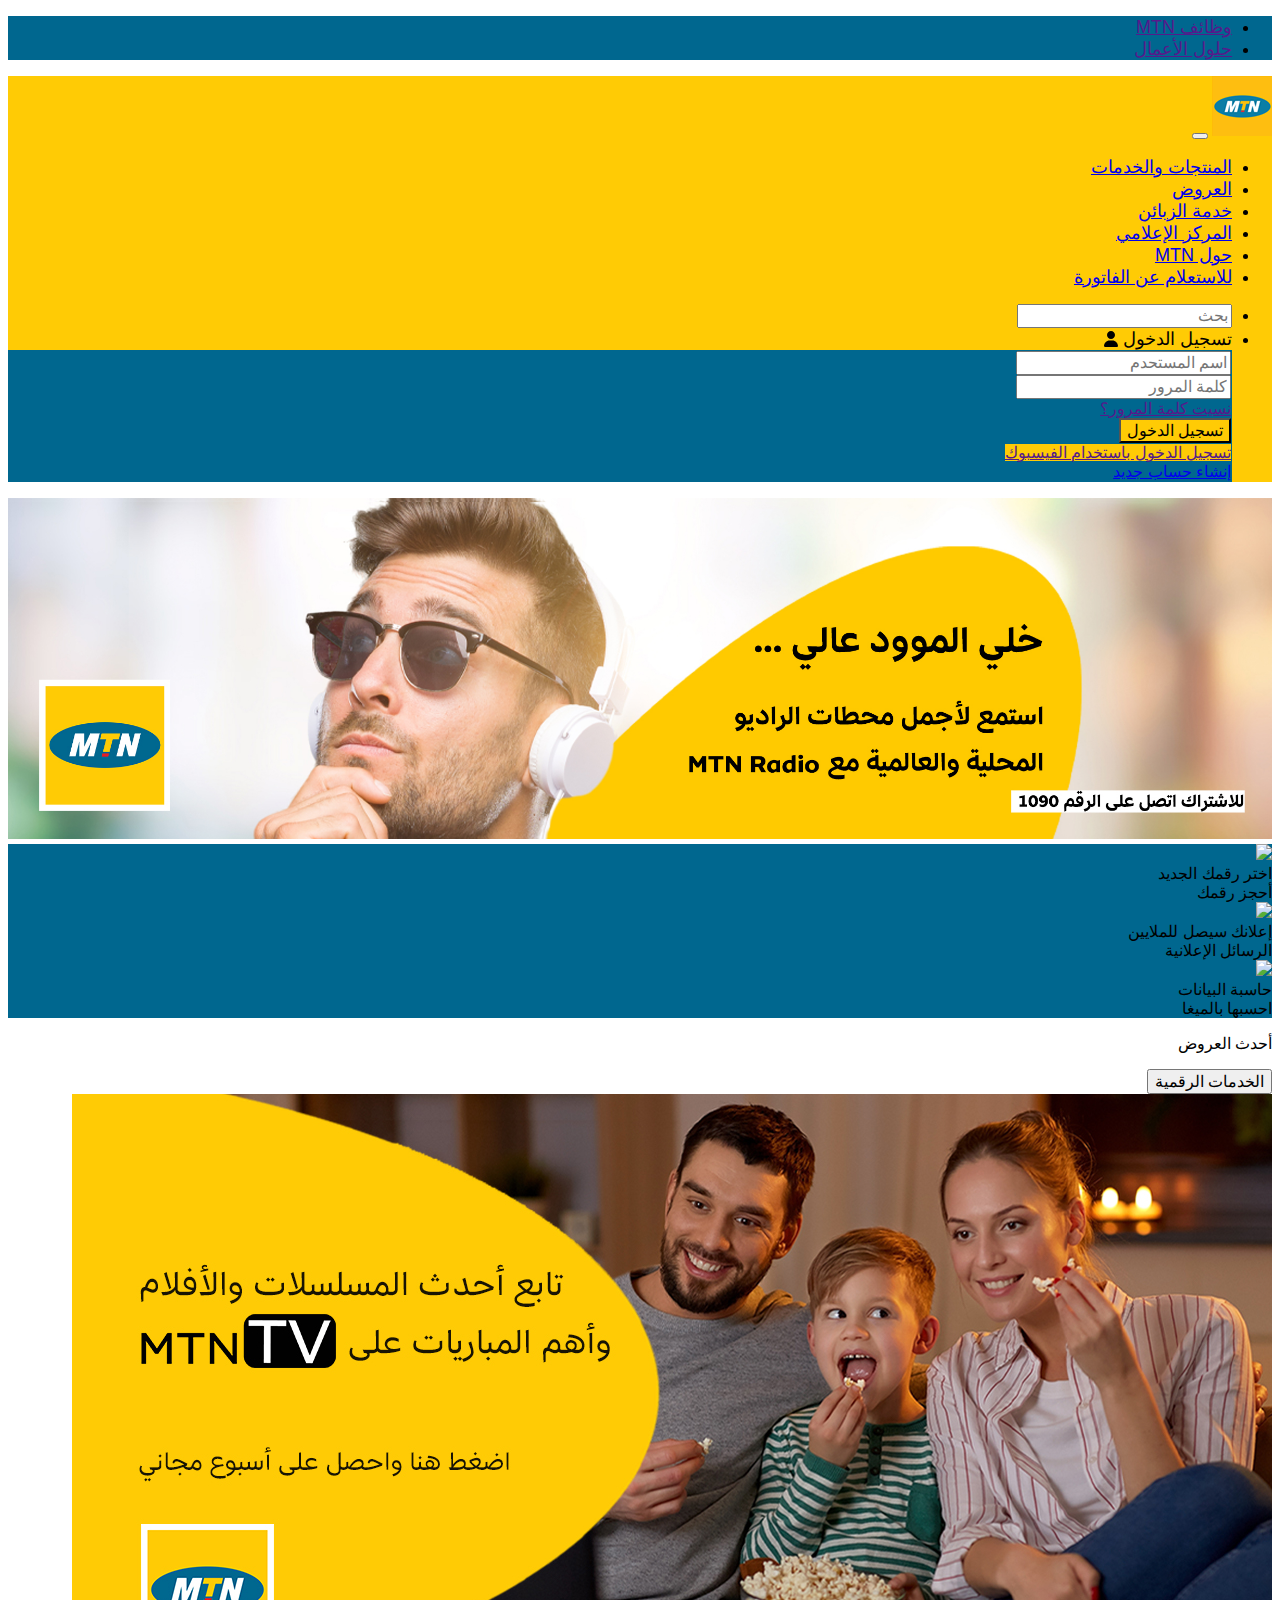
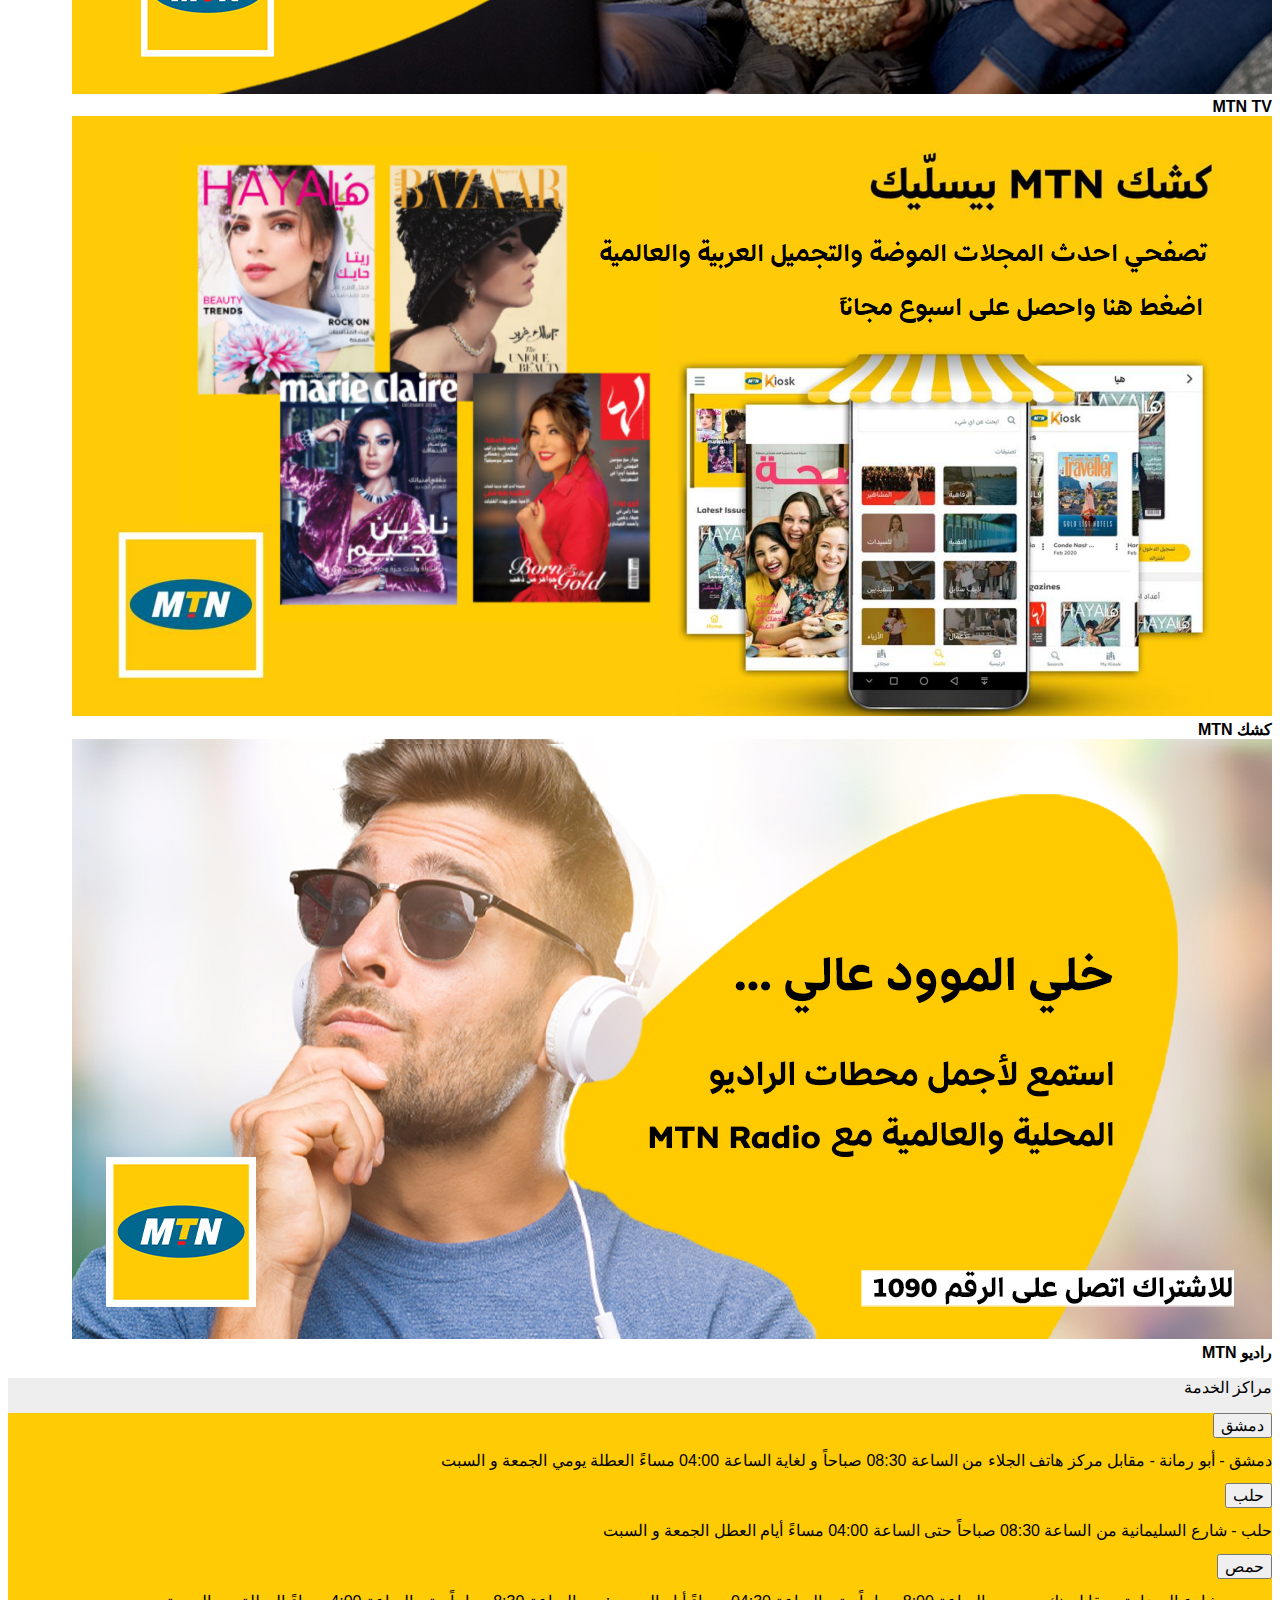
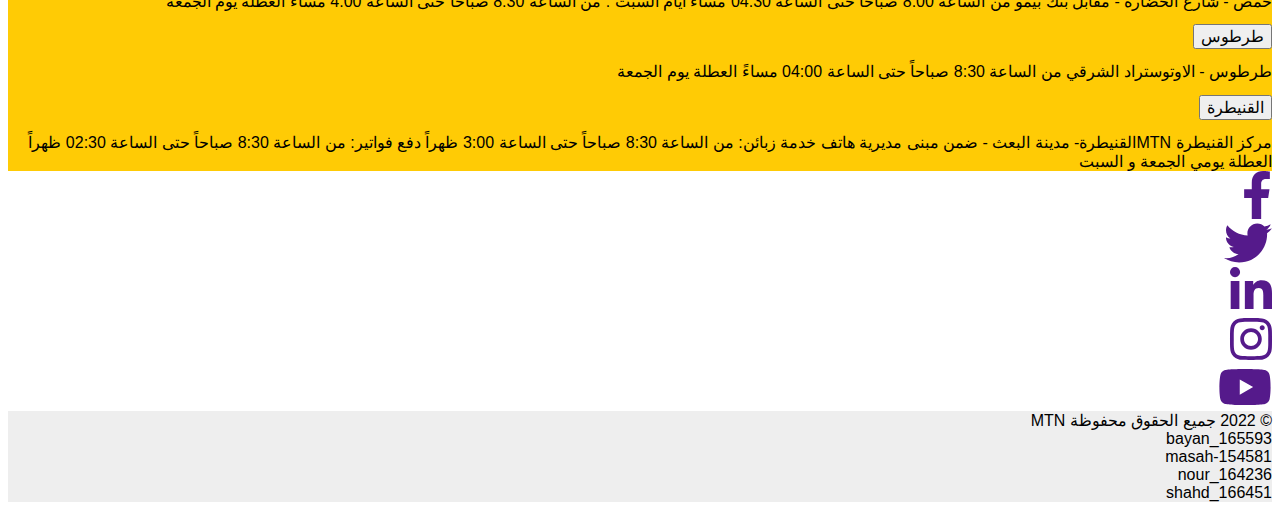
==== index.html @ 25aeb691 "Add files via upload" ====
<!DOCTYPE html>
<html lang="en" dir="rtl">

<head>
    <meta charset="UTF-8">
    <meta http-equiv="X-UA-Compatible" content="IE=edge">
    <meta name="viewport" content="width=device-width, initial-scale=1.0">
    <!-- CSS only -->
    <link href="https://cdn.jsdelivr.net/npm/bootstrap@5.2.3/dist/css/bootstrap.min.css" rel="stylesheet"
        integrity="sha384-rbsA2VBKQhggwzxH7pPCaAqO46MgnOM80zW1RWuH61DGLwZJEdK2Kadq2F9CUG65" crossorigin="anonymous">
    <link rel="stylesheet" href="css/home.css">
    <link rel="stylesheet" href="css/all.css">
    
    <title>الصفحة الرئيسية</title>
</head>

<body>


    <!-- Start Navbar -->
    <nav class="navbar bg-blue navbar-dark bg-blue">
        <ul class="navbar-nav d-flex flex-row ">
            <li class="nav-item mx-2"><a href="" class="nav-link text-white">وظائف MTN</a></li>
            <li class="nav-item"><a href="" class="nav-link text-white">حلول الأعمال</a></li>
        </ul>
    </nav>

    <nav class="navbar navbar-expand-lg navbar-dark  py-0 bg-yellow sticky-top">
        <div class="container-fluid ">
            <a class="navbar-brand my-0 py-0" href="#"><img src="images/logo.png" alt=""></a>
            <button class="navbar-toggler" id="navbarCol" type="button" data-bs-toggle="collapse"
                data-bs-target="#navbarNav" aria-controls="navbarNav" aria-expanded="false"
                aria-label="Toggle navigation">
                <span class="navbar-toggler-icon"></span>
            </button>
            <div class="collapse navbar-collapse" id="navbarNav">
                <ul class="navbar-nav">
                    <li class="nav-item">
                        <a class="nav-link active" aria-current="page" href="#services">المنتجات والخدمات</a>
                    </li>
                    <li class="nav-item">
                        <a class="nav-link" href="#any">العروض</a>
                    </li>
                    <li class="nav-item">
                        <a class="nav-link" href="#">خدمة الزبائن</a>
                    </li>
                    <li class="nav-item">
                        <a class="nav-link" href="#">المركز الإعلامي</a>
                    </li>
                    <li class="nav-item">
                        <a class="nav-link " href="#">حول MTN</a>
                    </li>
                    <li class="nav-item">
                        <a class="nav-link " href="/Web_2/Query.html">للاستعلام عن الفاتورة</a>
                    </li>
                </ul>
                <ul class="navbar-nav me-auto">
                    <li class="nav-item mx-1"><input type="text" class="form-control" name="" id="" placeholder="بحث">
                    </li>
                    <li class="nav-item"><label id="label_login" class="nav-link" aria-expanded="true">
                            تسجيل الدخول <i class="fa-solid fa-user fs-5"></i></label>
                            <div class="col-md-3  position-absolute login" id="div_login">
                                <form method="post" action="/Web_2/login.php" class="bg-blue py-3 px-4">
                                    <div class="form-group p-1">
                                        <input type="text" name="username" class="form-control" required placeholder="اسم المستحدم"></div>
                                    <div class="form-group p-1">
                                        <input type="password" name="password" class="form-control" required placeholder="كلمة المرور "></div>
                                    <div class="form-group p-1">
                                        <a href="" class="text-decoration-none text-white">نسيت كلمة المرور؟</a>
                                    </div>
                                    <div class="form-group p-1">
                                        <div class="form-group py-2 px-2">
                                            <button type="submit" name="submit" class="btn btn-yellow bg-yellow w-100 border-1">تسجيل الدخول</button>
                                        </div>
                                    <div class="form-group p-1"><a href="" class="btn btn-yellow bg-yellow w-100 border-1">تسجيل الدخول باستخدام الفيسبوك</a></div>
                                </form>
                                <div class="bg-light">
                                    <a href="/Web_2/register.html" class="btn btn-light py-3 rounded-0 w-100">إنشاء حساب جديد</a>
                                </div>
                            </div>
                        </label></li>
                </ul>
            </div>
        </div>
    </nav>
    <!-- End Navbar -->

    <!-- Start Slider -->
    <div class="slider">
        <div   class="slider-img" >
            
        </div>
        
    </div>
    <!-- End Slider --> 

    <!-- Start Products -->
    <div class="bg-blue">

        <div class="container d-flex justify-content-center align-items-center flex-column flex-md-row  py-4">
            <div class="col-md-3 my-2">
                <div class="bg-transparent text-center">
                    <img src="Images/Reserve-your-number.png"><br>
                    <span class="text-white fs-6">اختر رقمك الجديد</span><br>
                    <span class="text-white fs-5">أحجز رقمك</span>
                </div>
            </div>

            <div class="col-md-3 my-2">
                <div class="bg-transparent text-center">
                    <img src="Images/Bulk-SMS.png"><br>
                    <span class="text-white fs-6">إعلانك سيصل للملايين</span><br>
                    <span class="text-white fs-5">الرسائل الإعلانية</span>
                </div>
            </div>

            <div class="col-md-3 my-2">
                <div class="bg-transparent text-center">
                    <img src="Images/Calculate-your-data.png"><br>
                    <span class="text-white fs-6">حاسبة البيانات</span><br>
                    <span class="text-white fs-5">احسبها بالميغا</span>
                </div>
            </div>
        </div>
    </div>
    <!-- End Products -->

    <!-- Strat Offers -->

    <div class="container d-flex justify-content-center align-items-center flex-column py-5">
        <h3 class="">أحدث العروض</h3>
        <button class="btn btn-dark py-2 ">الخدمات الرقمية</button>
        <div class="container d-flex justify-content-center flex-column flex-md-row mt-4">
            <div class="col-md-3 m-2">
                <div class="card ">
                    <img src="images/websitebanner-Recovered.jpg" alt="">
                    <div class="d-flex px-2 py-5">
                        <span class="fw">MTN TV</span>
                    </div>

                </div>
            </div>

            <div class="col-md-3 m-2">
                <div class="card">
                    <img src="images/MTNKiosk.png" alt="">
                    <div class="d-flex px-2 py-5">
                        <span class="fw">كشك MTN</span>
                    </div>
                </div>
            </div>

            <div class="col-md-3 m-2">
                <div class="card">
                    <img src="images/radioapp.jpg" alt="">
                    <div class="d-flex px-2 py-5">
                        <span class="fw ">راديو MTN</span>
                    </div>
                </div>
            </div>

        </div>

    </div>
    <!-- End Offers -->

    <!-- Start Center Service -->
    <div class="bg-eee">
        <div class="container  py-5">
            <div class="d-flex justify-content-center align-items-center py-4">
                <h3>مراكز الخدمة</h3>
            </div>
            <div class="col-md-6 m-auto bg-yellow">

                <div class="accordion accordion-flush" id="accordionFlushExample">

                    <div class="accordion-item bg-transparent">
                        <h2 class="accordion-header" id="flush-headingOne">
                            <button class="accordion-button collapsed bg-transparent" type="button"
                                data-bs-toggle="collapse" data-bs-target="#flush-collapseOne" aria-expanded="false"
                                aria-controls="flush-collapseOne">
                                دمشق
                            </button>
                        </h2>
                        <div id="flush-collapseOne" class="accordion-collapse collapse bg-light"
                            aria-labelledby="flush-headingOne" data-bs-parent="#accordionFlushExample">
                            <div class="accordion-body">دمشق - أبو رمانة - مقابل مركز هاتف الجلاء من الساعة 08:30 صباحاً و لغاية الساعة 04:00 مساءً العطلة يومي الجمعة و السبت</div>
                        </div>
                    </div>

                    <div class="accordion-item bg-transparent">
                        <h2 class="accordion-header" id="flush-headingTwo">
                            <button class="accordion-button collapsed bg-transparent" type="button"
                                data-bs-toggle="collapse" data-bs-target="#flush-collapseTwo" aria-expanded="false"
                                aria-controls="flush-collapseTwo">
                                حلب
                            </button>
                        </h2>
                        <div id="flush-collapseTwo" class="accordion-collapse collapse bg-light"
                            aria-labelledby="flush-headingTwo" data-bs-parent="#accordionFlushExample">
                            <div class="accordion-body">حلب - شارع السليمانية من الساعة 08:30 صباحاً حتى الساعة 04:00 مساءً أيام العطل الجمعة و السبت</div>
                        </div>
                    </div>


                    <div class="accordion-item bg-transparent">
                        <h2 class="accordion-header bg-transparent" id="flush-headingThree">
                            <button class="accordion-button collapsed bg-transparent" type="button"
                                data-bs-toggle="collapse" data-bs-target="#flush-collapseThree" aria-expanded="false"
                                aria-controls="flush-collapseThree">
                                حمص
                            </button>
                        </h2>
                        <div id="flush-collapseThree" class="accordion-collapse collapse bg-light"
                            aria-labelledby="flush-headingThree" data-bs-parent="#accordionFlushExample">
                            <div class="accordion-body">حمص - شارع الحضارة - مقابل بنك بيمو من الساعة 8:00 صباحاً حتى الساعة 04:30 مساءً أيام السبت : من الساعة 8:30 صباحاً حتى الساعة 4:00 مساءً العطلة يوم الجمعة</div>
                        </div>
                    </div>

                    <div class="accordion-item bg-transparent">
                        <h2 class="accordion-header bg-transparent" id="flush-headingFour">
                            <button class="accordion-button collapsed bg-transparent" type="button"
                                data-bs-toggle="collapse" data-bs-target="#flush-collapseFour" aria-expanded="false"
                                aria-controls="flush-collapseFour">
                                طرطوس
                            </button>
                        </h2>
                        <div id="flush-collapseFour" class="accordion-collapse collapse bg-light"
                            aria-labelledby="flush-headingFour" data-bs-parent="#accordionFlushExample">
                            <div class="accordion-body">طرطوس - الاوتوستراد الشرقي من الساعة 8:30 صباحاً حتى الساعة 04:00 مساءً العطلة يوم الجمعة</div>
                        </div>
                    </div>

                    <div class="accordion-item bg-transparent">
                        <h2 class="accordion-header bg-transparent" id="flush-headingFive">
                            <button class="accordion-button collapsed bg-transparent" type="button"
                                data-bs-toggle="collapse" data-bs-target="#flush-collapseFive" aria-expanded="false"
                                aria-controls="flush-collapseFive">
                                القنيطرة
                            </button>
                        </h2>
                        <div id="flush-collapseFive" class="accordion-collapse collapse bg-light"
                            aria-labelledby="flush-headingFive" data-bs-parent="#accordionFlushExample">
                            <div class="accordion-body">مركز القنيطرة MTNالقنيطرة- مدينة البعث - ضمن مبنى مديرية هاتف خدمة زبائن: من الساعة 8:30 صباحاً حتى الساعة 3:00 ظهراً دفع فواتير: من الساعة 8:30 صباحاً حتى الساعة 02:30 ظهراً العطلة يومي الجمعة و السبت</div>
                        </div>
                    </div>



                </div>
            </div>
        </div>
    </div>
    <!-- Start Center Service -->

    <!-- Start Contact -->
    <div class="bg-dark">
        <div class="container">
            <div class="d-flex justify-content-evenly py-4">
                <div class="d-flex col-md-2 justify-content-center align-items-center">
                    <a href="" class="text-white">
                        <i class="fa-brands fa-facebook-f fs-3em"></i>

                    </a>
                </div>
                <div class="d-flex col-md-2 justify-content-center align-items-center">
                    <a href="" class="text-white">
                        <i class="fa-brands fa-twitter fs-3em"></i>

                    </a>
                </div>
                <div class="d-flex col-md-2 justify-content-center align-items-center">
                    <a href="" class="text-white">
                        <i class="fa-brands fa-linkedin-in fs-3em"></i>

                    </a>
                </div>
                <div class="d-flex col-md-2 justify-content-center align-items-center">
                    <a href="" class="text-white">
                        <i class="fa-brands fa-instagram fs-3em"></i>

                    </a>
                </div>
                <div class="d-flex col-md-2 justify-content-center align-items-center">
                    <a href="" class="text-white">
                        <i class="fa-brands fa-youtube fs-3em"></i>

                    </a>
                </div>
            </div>
        </div>
    </div>
    <!-- End Contact -->

    <!-- Start Footer -->
    <footer class="col-12 position-absolute bottom-0">
        <div class="bg-eee">
            <div class="d-flex justify-content-center py-3 bg-eee">
                <span class="fs-6">© 2022 جميع الحقوق محفوظة MTN</span>
            </div>
            <div class="d-flex flex-md-row justify-content-center flex-column ">
                <div class="col-md-2 col-sm-12 text-center py-2">bayan_165593</div>
                <div class="col-md-2 col-sm-12 text-center py-2">masah-154581</div>
                <div class="col-md-2 col-sm-12 text-center py-2">nour_164236</div>
                <div class="col-md-2 col-sm-12 text-center py-2">shahd_166451</div>
            </div>
        </div>
    </footer>
    <!-- End Footer -->



    <!-- JavaScript Bundle with Popper -->

    <script src="js/nav.js"></script>
    <script src="js/all.min.js"></script>
    <script src="https://cdn.jsdelivr.net/npm/bootstrap@5.2.3/dist/js/bootstrap.bundle.min.js"
        integrity="sha384-kenU1KFdBIe4zVF0s0G1M5b4hcpxyD9F7jL+jjXkk+Q2h455rYXK/7HAuoJl+0I4"
        crossorigin="anonymous"></script>
</body>

</html>
---- css/home.css ----
*{
    font-family: 'Tajawal', sans-serif;
    font-weight: 500;
    font-size: 16px;
}
:root{
    --bg-yellow:#ffcb05;
    --bg-blue:#00678f;
}
.bg-blue{
    background-color: var(--bg-blue);
}
.bg-yellow{
    background-color: var(--bg-yellow);
}
.fw{
   font-weight: 600; 
}
.nav-link{
    font-family: 'Tajawal', sans-serif;
    font-weight: 500;
    font-size: 18px;
}
.bg-eee{
    background-color: #eee;
}
.login{
    top:100%;
    left: 3rem;
    border: 1px solid var(--bg-blue);
    animation-name: HideLogin;
    animation-fill-mode: forwards;
    animation-duration: 0s;
}

.btn-yellow:hover{
    border:1px solid white;
}

.slider{
    width: 100%;
    height: auto;
   
}
.slider-img{
    width: 100%;
    height: 27vw;
    background-image: url('../images/webradio.jpg') ;
    background-size: contain;
    background-repeat: no-repeat;
    animation-name: ChangeImage;
    animation-duration: 8s;
    animation-iteration-count: infinite;
}


.fs-3em{
    font-size: 3em;
}

@keyframes ChangeImage {
     33% {
        background-image: url('../images/DigitalUSSDweb.jpg');
    }
    66%{
        background-image: url('../images/ElMillionaire.png');
    }
    100%{
        background-image: url('../images/webradio.jpg') ;
    }
    
}

@keyframes ShowLogin {
    to{
        visibility: visible;
    }
}

@keyframes HideLogin {
    to{
        visibility: hidden;
    }
}
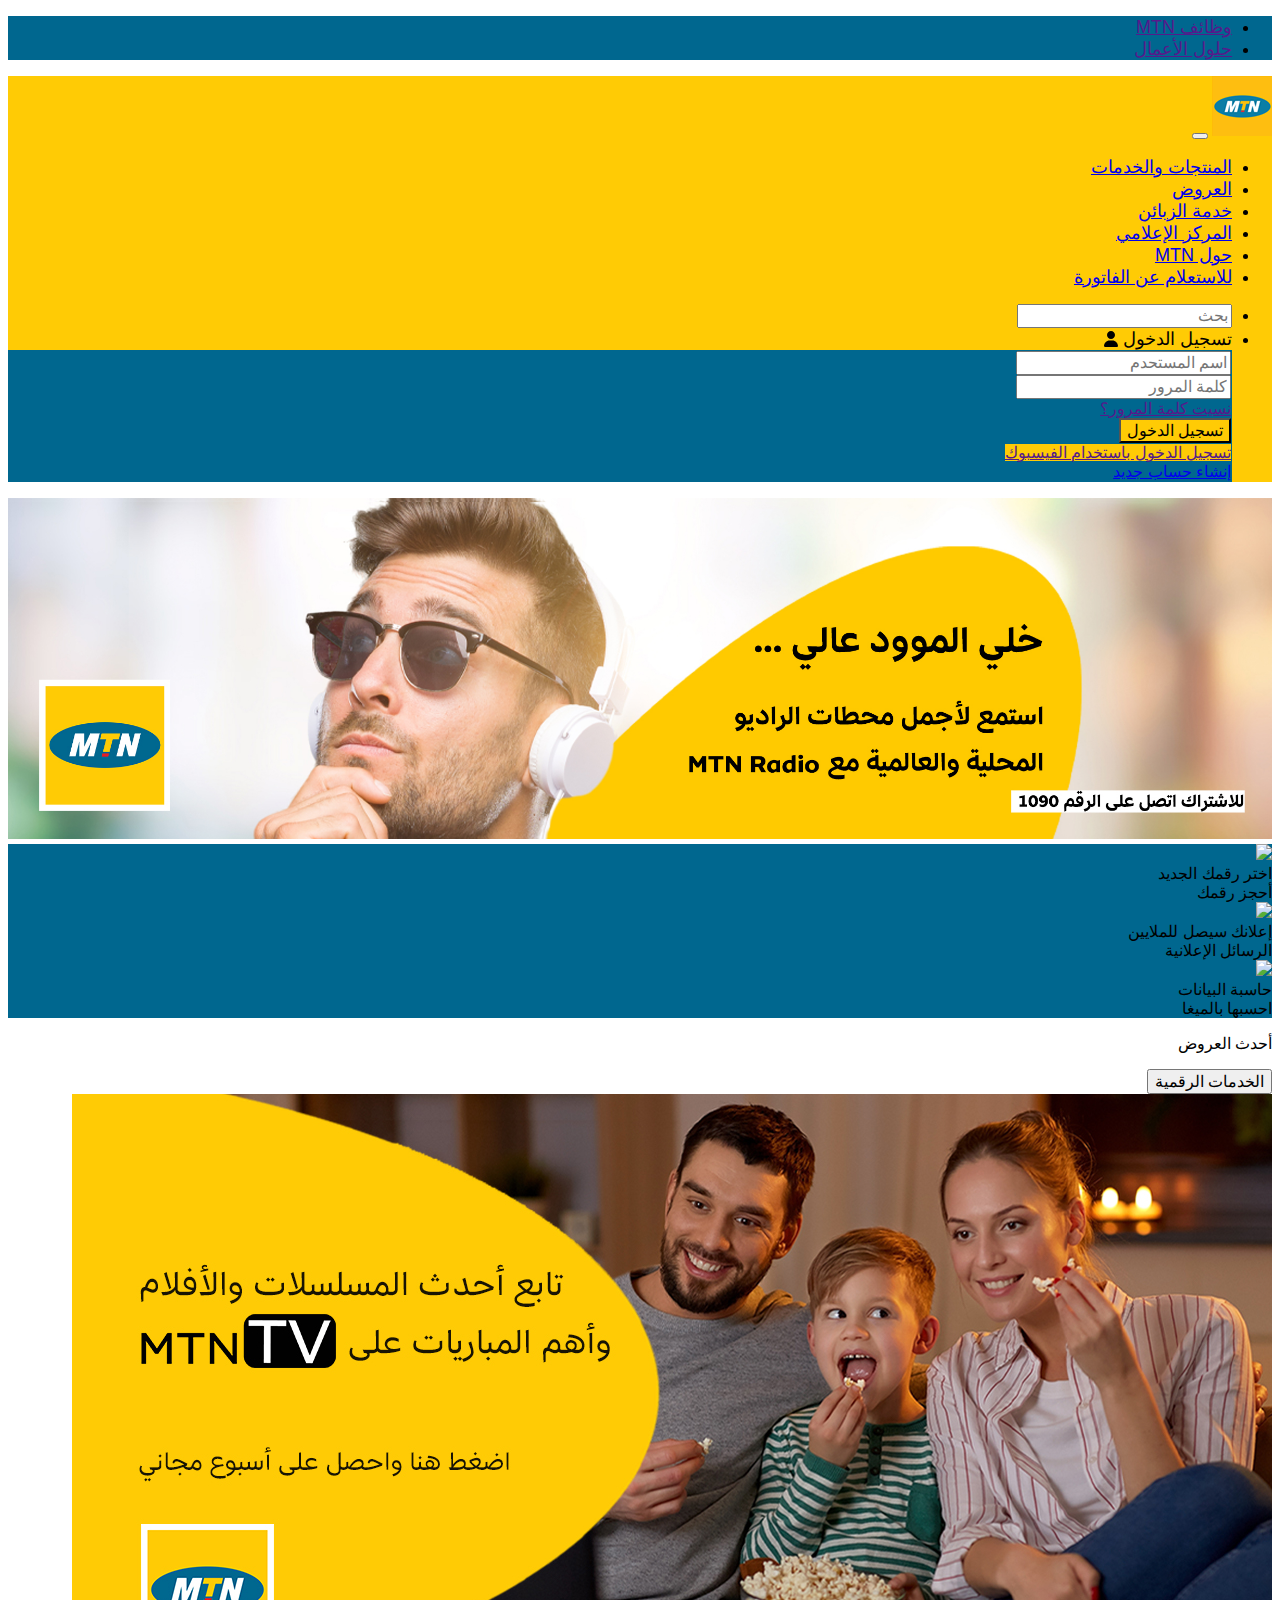
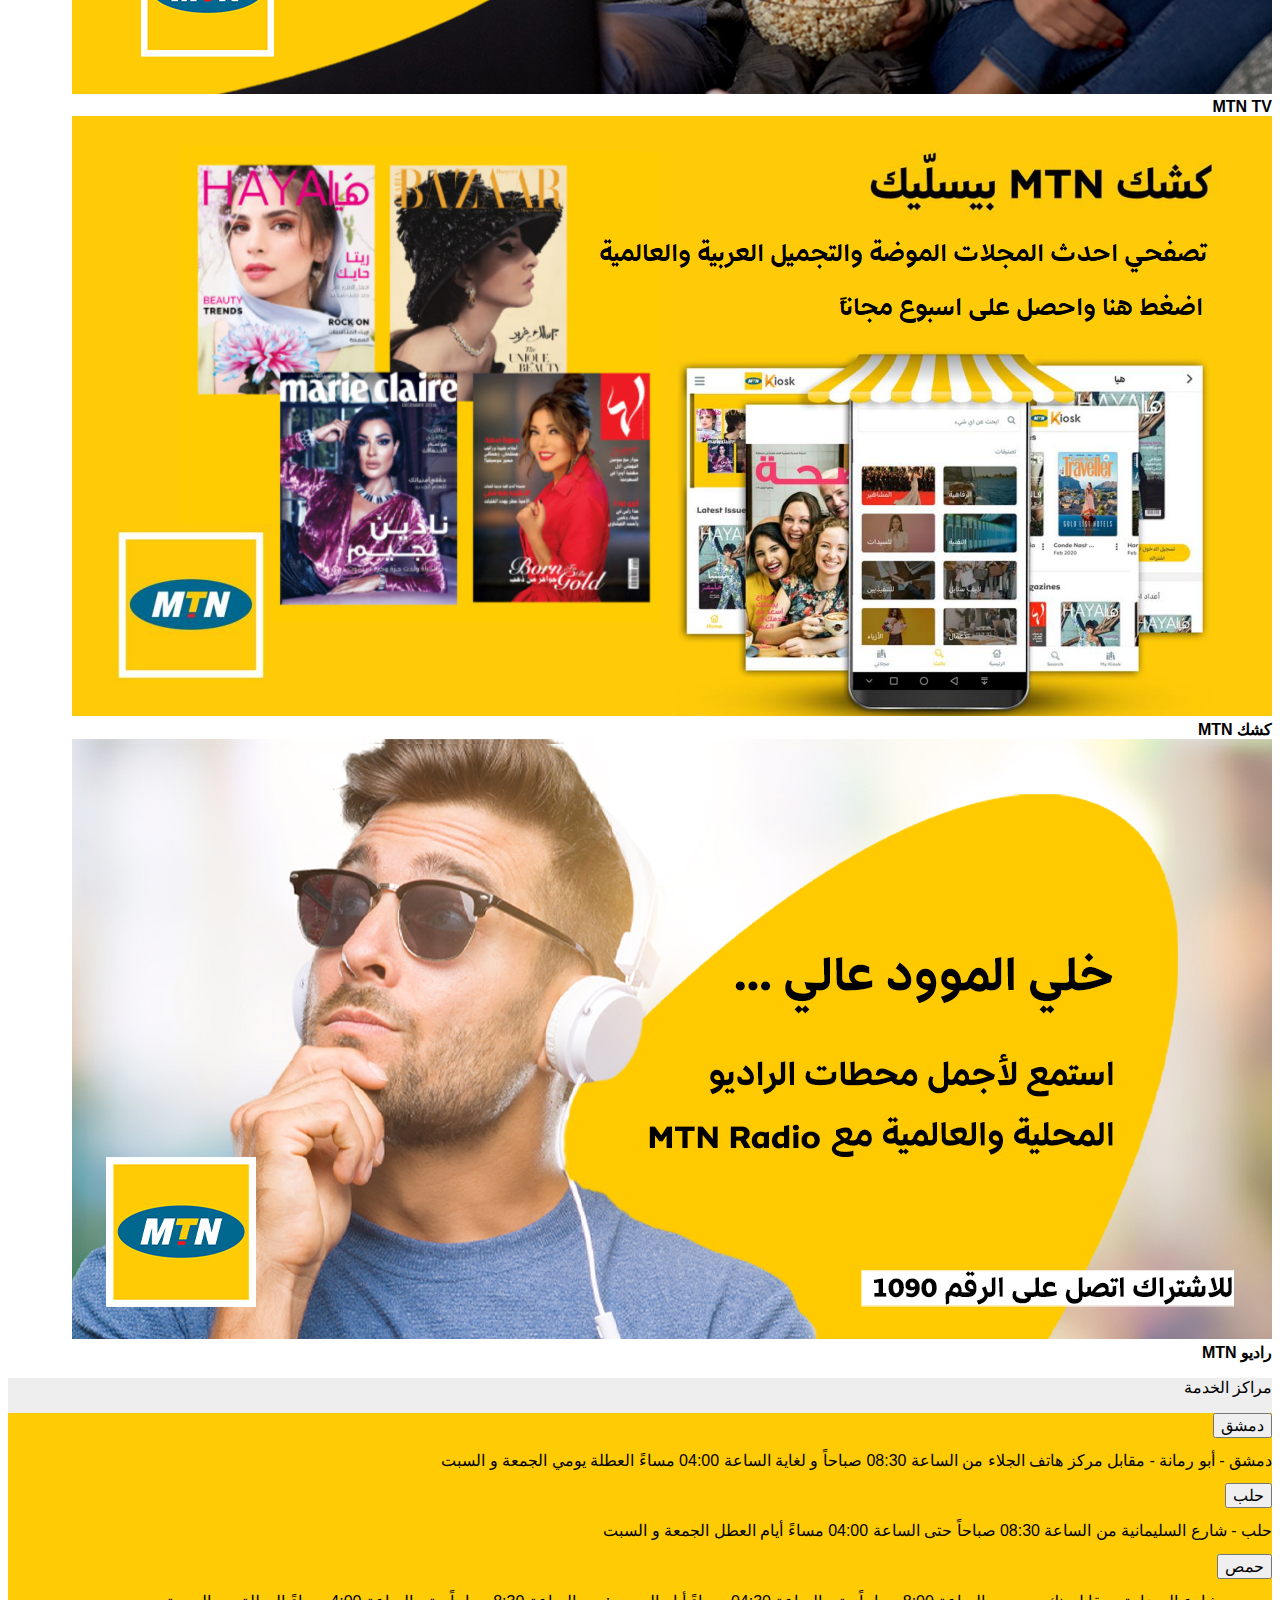
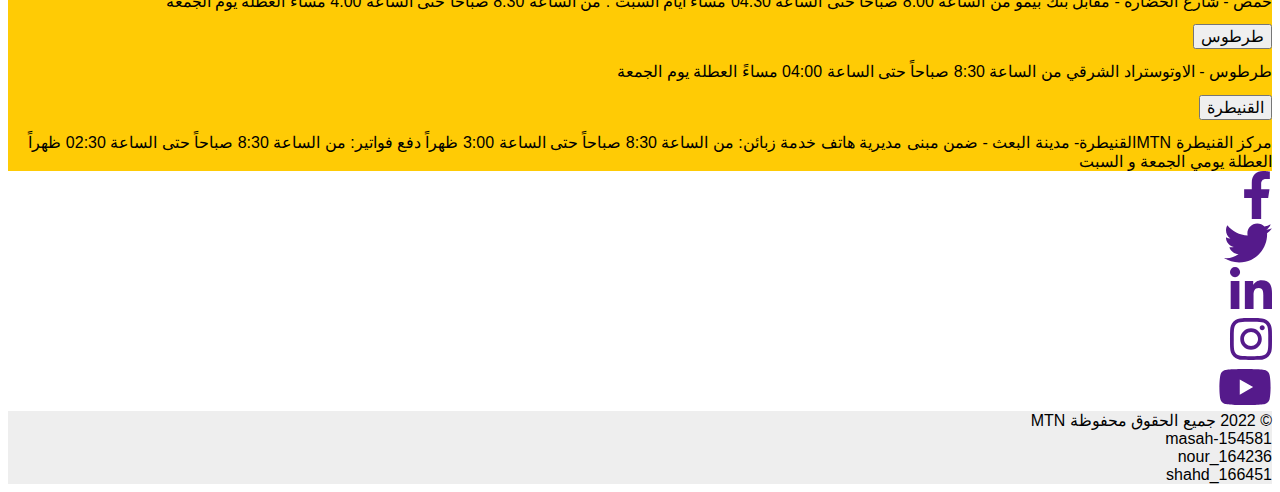
==== commit 4c2dcbb0: "Add files via upload" ====
--- a/index.html
+++ b/index.html
@@ -51,7 +51,7 @@
                         <a class="nav-link " href="#">حول MTN</a>
                     </li>
                     <li class="nav-item">
-                        <a class="nav-link " href="/Web_2/Query.html">للاستعلام عن الفاتورة</a>
+                        <a class="nav-link " href="Query.html">للاستعلام عن الفاتورة</a>
                     </li>
                 </ul>
                 <ul class="navbar-nav me-auto">
@@ -60,22 +60,22 @@
                     <li class="nav-item"><label id="label_login" class="nav-link" aria-expanded="true">
                             تسجيل الدخول <i class="fa-solid fa-user fs-5"></i></label>
                             <div class="col-md-3  position-absolute login" id="div_login">
-                                <form method="post" action="/Web_2/login.php" class="bg-blue py-3 px-4">
-                                    <div class="form-group p-1">
-                                        <input type="text" name="username" class="form-control" required placeholder="اسم المستحدم"></div>
-                                    <div class="form-group p-1">
-                                        <input type="password" name="password" class="form-control" required placeholder="كلمة المرور "></div>
-                                    <div class="form-group p-1">
-                                        <a href="" class="text-decoration-none text-white">نسيت كلمة المرور؟</a>
+                                <form method="post" action="login.php" class="bg-blue py-3 px-4">
+                                <div class="form-group p-1">
+                                    <input type="text" name="username" class="form-control" required placeholder="اسم المستحدم"></div>
+                                <div class="form-group p-1">
+                                    <input type="password" name="password" class="form-control" required placeholder="كلمة المرور "></div>
+                                <div class="form-group p-1">
+                                    <a href="" class="text-decoration-none text-white">نسيت كلمة المرور؟</a>
+                                </div>
+                                <div class="form-group p-1">
+                                    <div class="form-group py-2 px-2">
+                                        <button type="submit" name="submit" class="btn btn-yellow bg-yellow w-100 border-1">تسجيل الدخول</button>
                                     </div>
-                                    <div class="form-group p-1">
-                                        <div class="form-group py-2 px-2">
-                                            <button type="submit" name="submit" class="btn btn-yellow bg-yellow w-100 border-1">تسجيل الدخول</button>
-                                        </div>
                                     <div class="form-group p-1"><a href="" class="btn btn-yellow bg-yellow w-100 border-1">تسجيل الدخول باستخدام الفيسبوك</a></div>
                                 </form>
                                 <div class="bg-light">
-                                    <a href="/Web_2/register.html" class="btn btn-light py-3 rounded-0 w-100">إنشاء حساب جديد</a>
+                                    <a href="register.html" class="btn btn-light py-3 rounded-0 w-100">إنشاء حساب جديد</a>
                                 </div>
                             </div>
                         </label></li>
@@ -293,16 +293,16 @@
     <!-- End Contact -->
 
     <!-- Start Footer -->
-    <footer class="col-12 position-absolute bottom-0">
+    <footer class="col-12 bottom-0">
         <div class="bg-eee">
             <div class="d-flex justify-content-center py-3 bg-eee">
                 <span class="fs-6">© 2022 جميع الحقوق محفوظة MTN</span>
             </div>
             <div class="d-flex flex-md-row justify-content-center flex-column ">
-                <div class="col-md-2 col-sm-12 text-center py-2">bayan_165593</div>
-                <div class="col-md-2 col-sm-12 text-center py-2">masah-154581</div>
-                <div class="col-md-2 col-sm-12 text-center py-2">nour_164236</div>
-                <div class="col-md-2 col-sm-12 text-center py-2">shahd_166451</div>
+                
+                <div class="col-md-3 col-sm-12 text-center py-2">masah-154581</div>
+                <div class="col-md-3 col-sm-12 text-center py-2">nour_164236</div>
+                <div class="col-md-3 col-sm-12 text-center py-2">shahd_166451</div>
             </div>
         </div>
     </footer>
